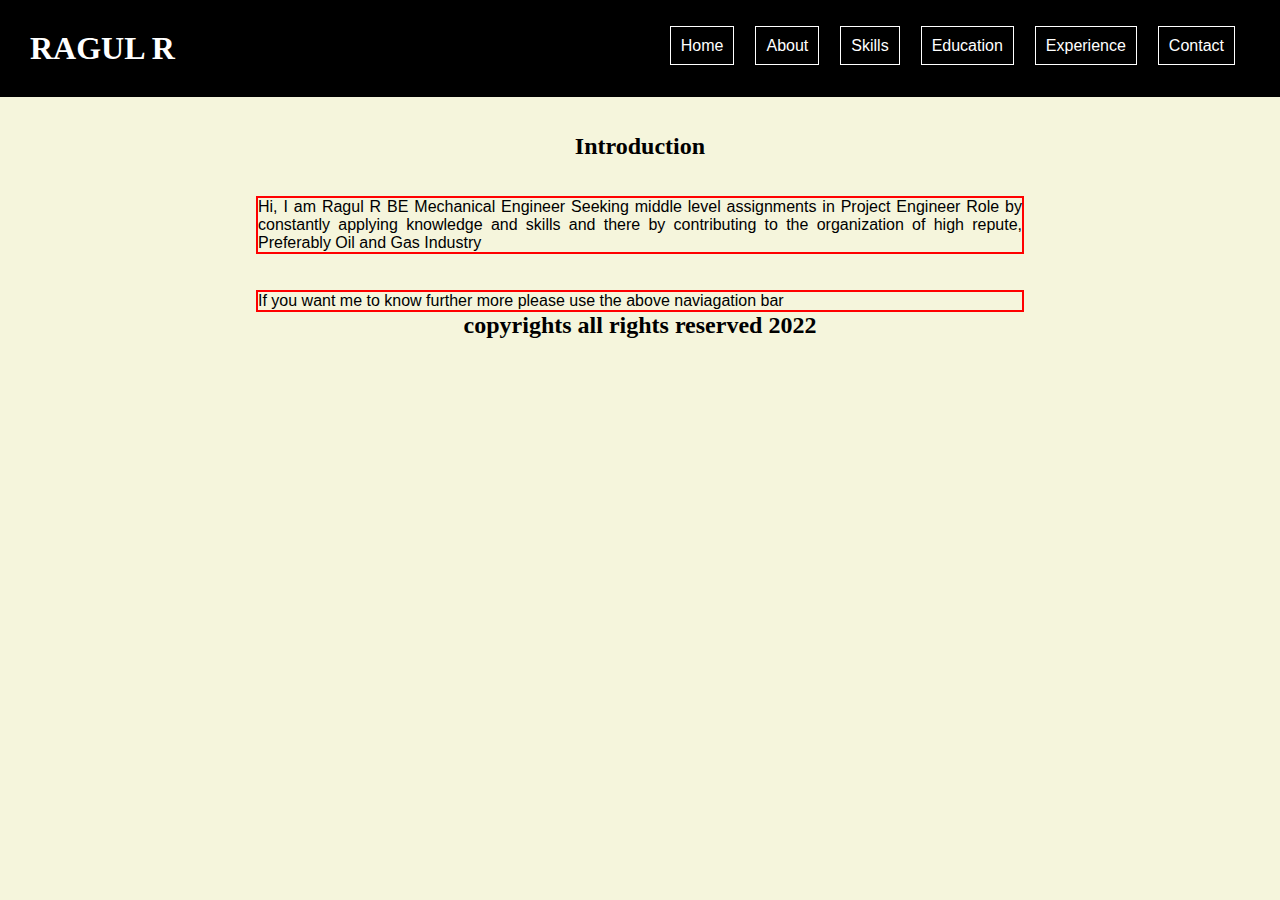
==== index.html @ 38758281 "newgit" ====
<!DOCTYPE html>
<html lang="en">
<head>
    <meta charset="UTF-8">
    <meta http-equiv="X-UA-Compatible" content="IE=edge">
    <meta name="viewport" content="width=device-width, initial-scale=1.0">
    <title>PROFILE</title>
    <link rel="shortcut icon" href="/images/favicon (1).ico" type="image/x-icon">
    <link rel="stylesheet" href="style.css">
</head>
<body>
    <header>
        <h1>RAGUL R</h1>  

        <nav class="navigation">
            <a href="#">Home</a>
            <a href="/about.html">About</a>
            <a href="/skill.html">Skills</a>
            <a href="/education.html">Education</a>
            <a href="/experience.html">Experience</a>
            <a href="/contact.html">Contact</a>
        </nav>
    </header>
    
    <br><br>
    
    <h2>
        Introduction
    </h2>

    <br><br>

    <p>
        Hi, I am Ragul R BE Mechanical Engineer

        Seeking middle level assignments in Project Engineer Role  by constantly applying knowledge and skills and there by contributing to the organization of high repute, Preferably Oil and Gas Industry
    </p>
    <br><br>
    <p>
        If you want me to know further more please use the above naviagation bar
    </p>

    <footer>
        <h2>copyrights all rights reserved 2022</h2>
    </footer>
</body>
</html>
---- style.css ----
*{
    margin: 0;
    padding: 0;
}


body{
    background-color: beige;
}

header{
        background-color: black;
        color: white;
        padding: 30px;
}

nav{
    float: right;
    margin-top: -30px;
}

 .navigation a{
    border: 1px solid white;
    color: white;
    text-decoration: none;
    font-family: 'Lucida Sans', 'Lucida Sans Regular', 'Lucida Grande', 'Lucida Sans Unicode', Geneva, Verdana, sans-serif;
    padding: 10px;
    margin: 2px;
    margin-right: 15px;   
} */

.navigation a:hover{
    background-color:teal;
    color: black;
}

h2{
    text-align: center;
}

p{
    border: 2px solid red;
    margin-right: 20%;
    margin-left: 20%;
    text-align: justify;
    font-family: 'Lucida Sans', 'Lucida Sans Regular', 'Lucida Grande', 'Lucida Sans Unicode', Geneva, Verdana, sans-serif;
      
}
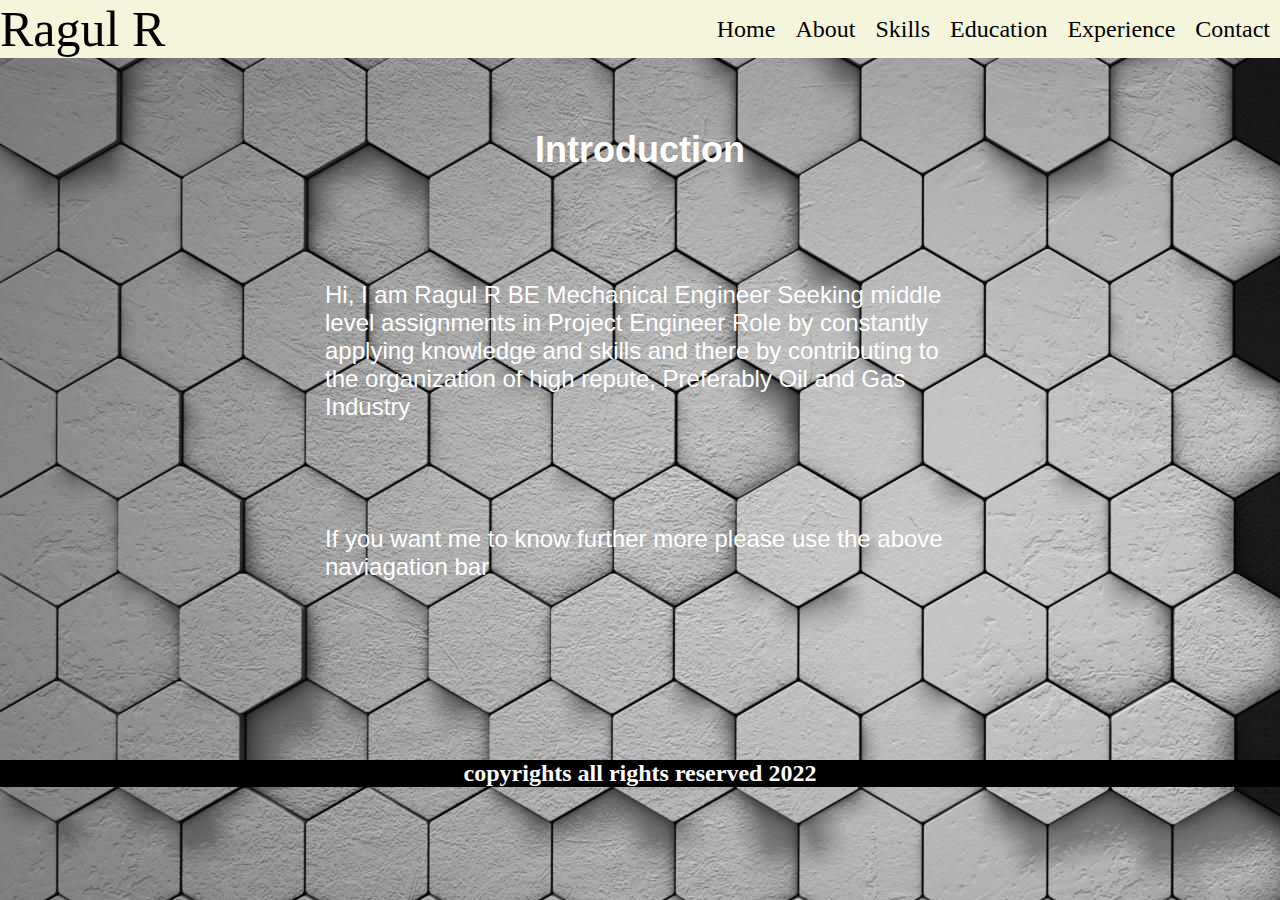
==== commit 1866be41: "updated" ====
--- a/index.html
+++ b/index.html
@@ -9,37 +9,44 @@
     <link rel="stylesheet" href="style.css">
 </head>
 <body>
+    
     <header>
-        <h1>RAGUL R</h1>  
-
-        <nav class="navigation">
-            <a href="#">Home</a>
-            <a href="/about.html">About</a>
-            <a href="/skill.html">Skills</a>
-            <a href="/education.html">Education</a>
-            <a href="/experience.html">Experience</a>
-            <a href="/contact.html">Contact</a>
-        </nav>
+        <nav class="navbar">
+            <div class="title">Ragul R</div>
+            <div class="navbar-links">
+                <ul>
+                    <li><a href="#">Home</a></li>
+                    <li><a href="/about.html">About</a></li>
+                    <li><a href="/skill.html">Skills</a></li>
+                    <li><a href="/education.html">Education</a></li>
+                    <li><a href="/experience.html">Experience</a></li>
+                    <li><a href="/contact.html">Contact</a></li>
+                </ul>
+            </div>
+        </nav>        
     </header>
     
+    
     <br><br>
+    <aside>
+        <h2>
+            Introduction
+        </h2>
     
-    <h2>
-        Introduction
-    </h2>
-
-    <br><br>
-
-    <p>
-        Hi, I am Ragul R BE Mechanical Engineer
-
-        Seeking middle level assignments in Project Engineer Role  by constantly applying knowledge and skills and there by contributing to the organization of high repute, Preferably Oil and Gas Industry
-    </p>
-    <br><br>
-    <p>
-        If you want me to know further more please use the above naviagation bar
-    </p>
-
+        <br><br>
+    
+        <p>
+            Hi, I am Ragul R BE Mechanical Engineer
+    
+            Seeking middle level assignments in Project Engineer Role  by constantly applying knowledge and skills and there by contributing to the organization of high repute, Preferably Oil and Gas Industry
+        </p>
+        <br><br>
+        <p>
+            If you want me to know further more please use the above naviagation bar
+        </p>
+    
+    </aside>
+    
     <footer>
         <h2>copyrights all rights reserved 2022</h2>
     </footer>
--- a/style.css
+++ b/style.css
@@ -1,48 +1,66 @@
 *{
-    margin: 0;
-    padding: 0;
+    box-sizing: border-box;
 }
 
 
 body{
-    background-color: beige;
+    margin:0;
+    padding: 0;
+    background-image: url(/images/bgimage1.jpg);
+    background: cover;
 }
 
-header{
-        background-color: black;
-        color: white;
-        padding: 30px;
+.title{
+    font-size: 50px;
 }
 
-nav{
-    float: right;
-    margin-top: -30px;
+.navbar{
+    display: flex;
+    justify-content: space-between;
+    align-items: center;
+    background-color: beige;
+    color: wblack;
+    }
+
+.navbar-links ul{
+    display: inline-block;
 }
 
- .navigation a{
-    border: 1px solid white;
-    color: white;
+.navbar-links ul{
+    float: right;
+    list-style: none;
+    margin: 0;
+    padding: 0;
+    display: flex;
+}
+.navbar-links li a{
     text-decoration: none;
-    font-family: 'Lucida Sans', 'Lucida Sans Regular', 'Lucida Grande', 'Lucida Sans Unicode', Geneva, Verdana, sans-serif;
+    color: black;
+    font-size: x-large;
     padding: 10px;
-    margin: 2px;
-    margin-right: 15px;   
-} */
-
-.navigation a:hover{
-    background-color:teal;
-    color: black;
+    display: block;
 }
 
-h2{
+.navbar-links li :hover{
+    background-color: dodgerblue;
+}
+
+aside{
+    color:white;
+    margin-right: 25%;
+    margin-left: 25%;
+    padding: 5px;
+    font-size: x-large;
+    font-family: 'Lucida Sans', 'Lucida Sans Regular', 'Lucida Grande', 'Lucida Sans Unicode', Geneva, Verdana, sans-serif;
+}
+
+aside h2{
     text-align: center;
 }
 
-p{
-    border: 2px solid red;
-    margin-right: 20%;
-    margin-left: 20%;
-    text-align: justify;
-    font-family: 'Lucida Sans', 'Lucida Sans Regular', 'Lucida Grande', 'Lucida Sans Unicode', Geneva, Verdana, sans-serif;
-      
+footer{
+    background-color: black;
+    color: white;
+    margin-top: 150px;
+    text-align: center;
 }